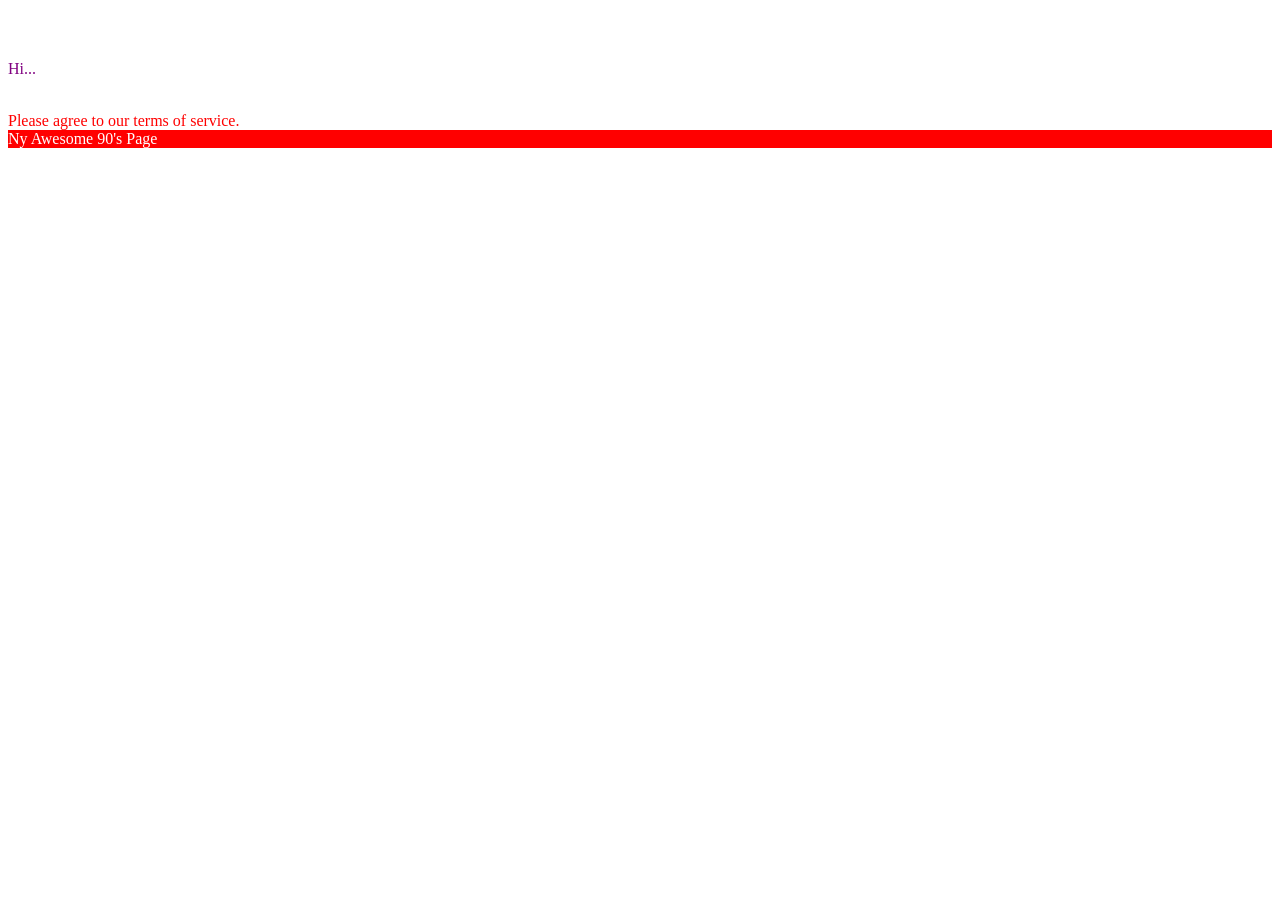
==== Intro-css/index.html @ e9fe0125 "Practicing css" ====
<!DOCTYPE html>
<html lang="en">
<head>
    <meta charset="UTF-8">
    <meta name="viewport" content="width=device-width, initial-scale=1.0">
    <link rel="stylesheet" href="styles.css">
    <title>CSS Practice</title>
</head>
<body>
    <div>Hello, World!</div>
    <div>Hello again!</div>
    <p>Hi...</p>
    <div>Okay, bye.</div>
    <div class="alert-text">Please agree to our terms of service.</div>
    <div id="title">Ny Awesome 90's Page</div>
</body>
</html>
---- Intro-css/styles.css ----
* {
  color: purple;
}

div {
  color: white;
}
.alert-text {
  color: red;
}
#title {
  background-color: red;
}
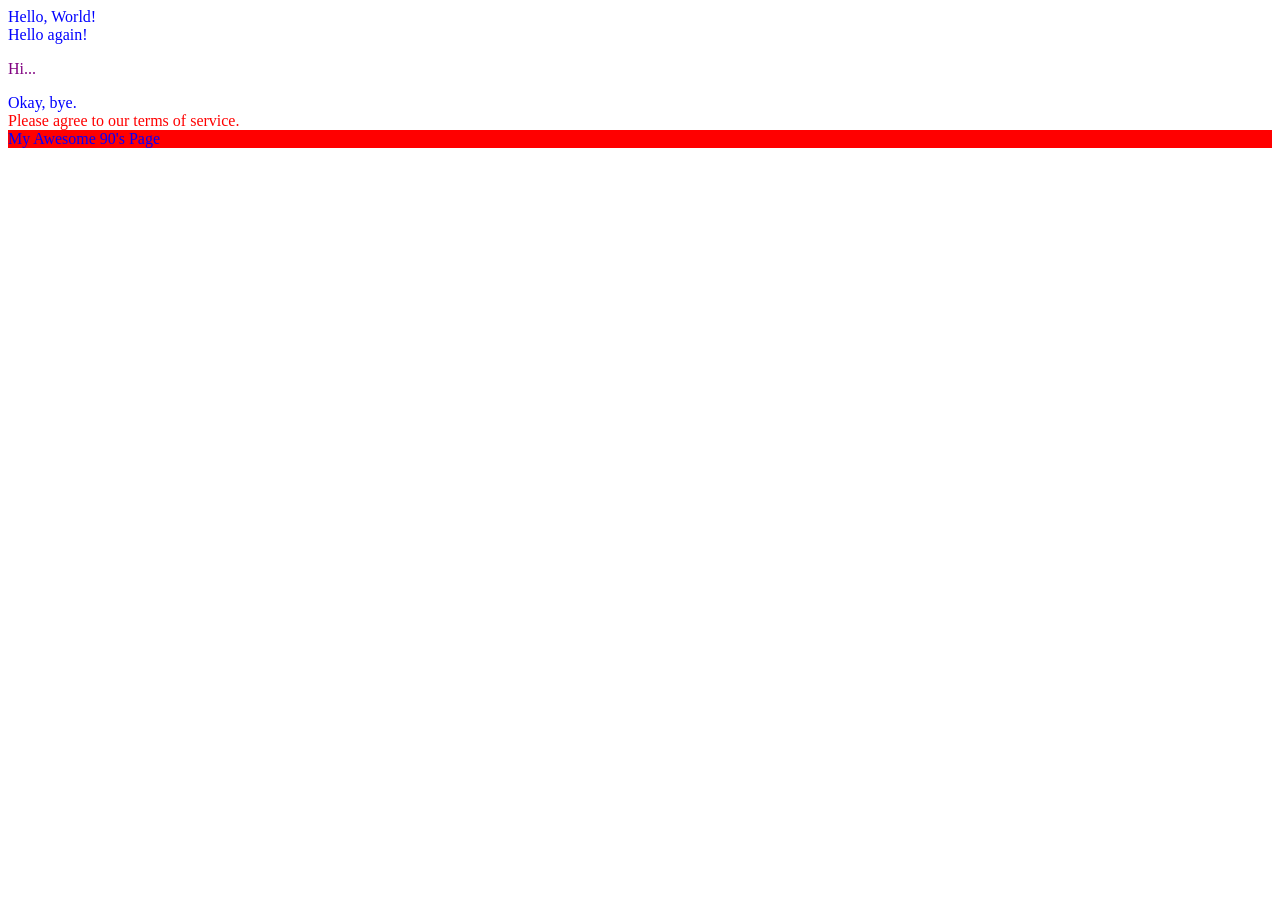
==== commit bea40ce7: "fixing some things" ====
--- a/Intro-css/index.html
+++ b/Intro-css/index.html
@@ -12,6 +12,6 @@
     <p>Hi...</p>
     <div>Okay, bye.</div>
     <div class="alert-text">Please agree to our terms of service.</div>
-    <div id="title">Ny Awesome 90's Page</div>
+    <div id="title">My Awesome 90's Page</div>
 </body>
 </html>
--- a/Intro-css/styles.css
+++ b/Intro-css/styles.css
@@ -3,7 +3,7 @@
 }
 
 div {
-  color: white;
+  color: blue
 }
 .alert-text {
   color: red;
